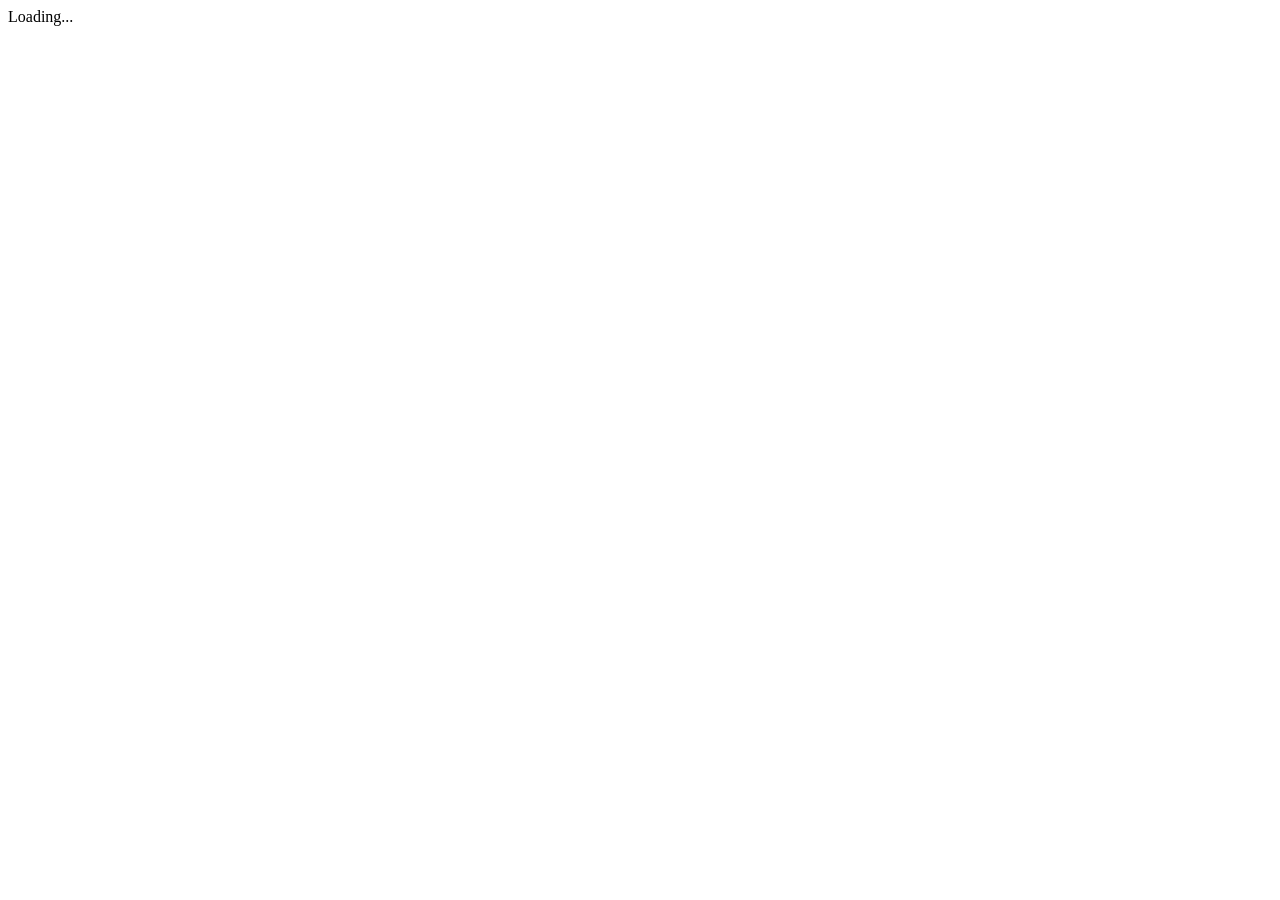
==== index.html @ 7ee4be40 "Update index.html" ====
<!DOCTYPE html>
<html>

<head>

<title>3DX Test Widget</title>

<script src="https://uwa.3dexperience.3ds.com/resources/v1/ui/uwa/js/UWA_W3C.js"></script>

<script>

widget.addEvent('onLoad', function () {

    require(['scripts/Main'], function (Main) {
        Main.init();
    });

});

</script>

</head>

<body>

<div id="widget-content">
Loading...
</div>

</body>
</html>
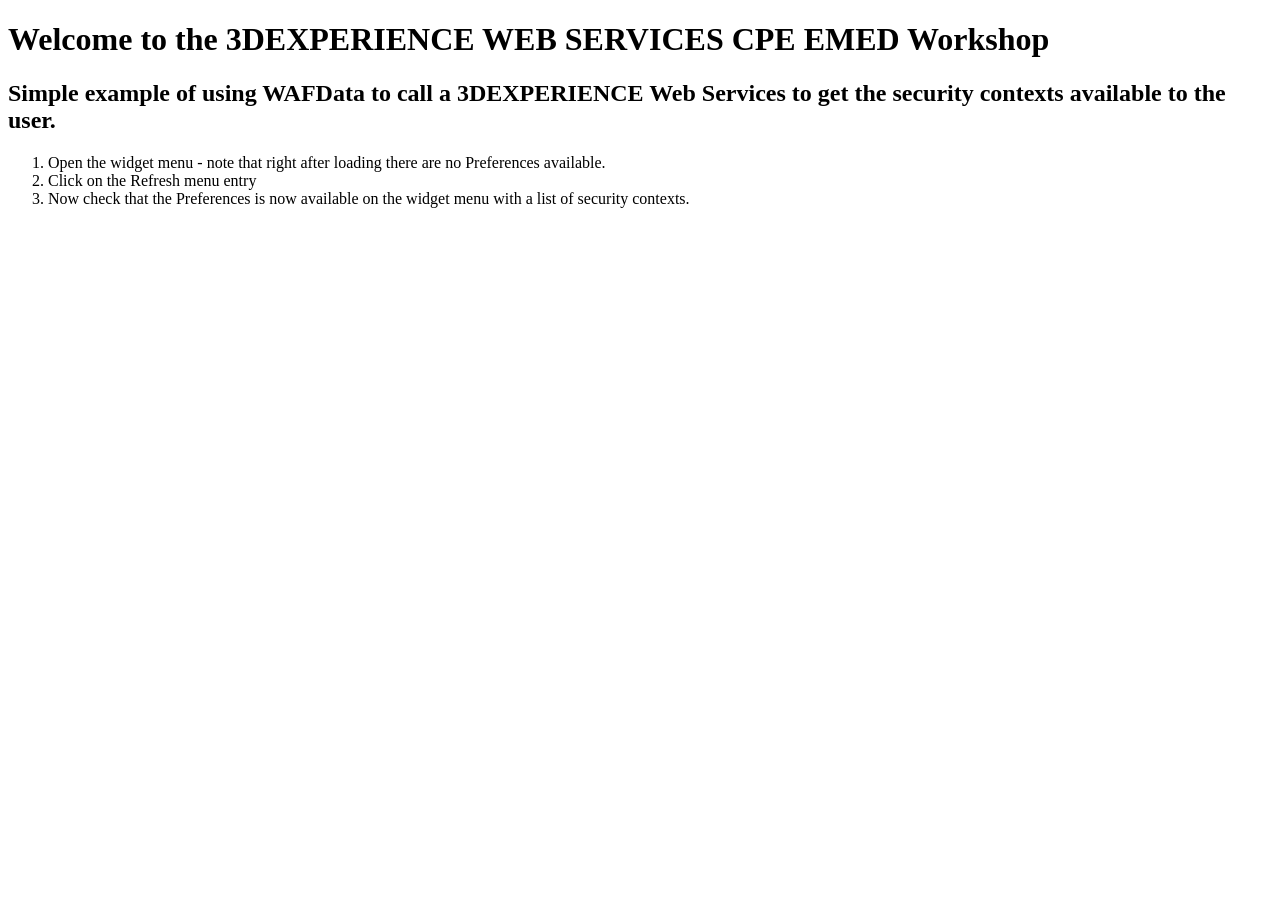
==== commit ef12f905: "Update index.html" ====
--- a/index.html
+++ b/index.html
@@ -1,31 +1,47 @@
-<!DOCTYPE html>
-<html>
+<?xml version="1.0" encoding="utf-8" ?>
+<!DOCTYPE html PUBLIC "-//W3C//DTD XHTML 1.0 Strict//EN" "http://www.w3.org/TR/xhtml1/DTD/xhtml1-strict.dtd">
+<html xmlns="http://www.w3.org/1999/xhtml" xmlns:widget="http://www.netvibes.com/ns/">
 
-<head>
+    <head>
+        <title>CPE EMED - Sample Widget</title>
 
-<title>3DX Test Widget</title>
+        <meta name="author" content="Dassault Systèmes Euromed CPE team" />
+        <meta name="description" content="" />
+        <meta name="apiVersion" content="1.0" />
+        <meta name="debugMode" content="true" />
+        <meta name="strictMode" content="false" />
 
-<script src="https://uwa.3dexperience.3ds.com/resources/v1/ui/uwa/js/UWA_W3C.js"></script>
+        <meta charset="utf-8">
+        <meta http-equiv="X-UA-Compatible" content="IE=edge">
+        <meta name="viewport" content="width=device-width, initial-scale=1">
 
-<script>
+        <!-- Application Preferences -->
+        <widget:preferences>          
+        </widget:preferences>
+        
+        <script src="./scripts/main.js"></script>
 
-widget.addEvent('onLoad', function () {
+    </head>
 
-    require(['scripts/Main'], function (Main) {
-        Main.init();
-    });
+    <body >
+        <h1>Welcome to the 3DEXPERIENCE WEB SERVICES CPE EMED Workshop</h1>
+        <h2>Simple example of using WAFData to call a 3DEXPERIENCE Web Services to get the security contexts available to the user.</h2>
+        <ol>
+            <li>Open the widget menu - note that right after loading there are no Preferences available.</li>
+            <li>Click on the Refresh menu entry</li>
+            <li>Now check that the Preferences is now available on the widget menu with a list of security contexts.</li>
+        </ol>
+    </body>
 
-});
-
-</script>
-
-</head>
-
-<body>
-
-<div id="widget-content">
-Loading...
-</div>
-
-</body>
+	<!-- Widget Initialization -->
+	<script type="text/javascript">
+        function widgetLoading() {
+            if (widget) {
+                executeInitWidget(widget);
+			} else {
+				setTimeout(widgetLoading, 100); //Wait for widget object to be added correctly
+			}
+        }
+		widgetLoading();
+    </script>
 </html>
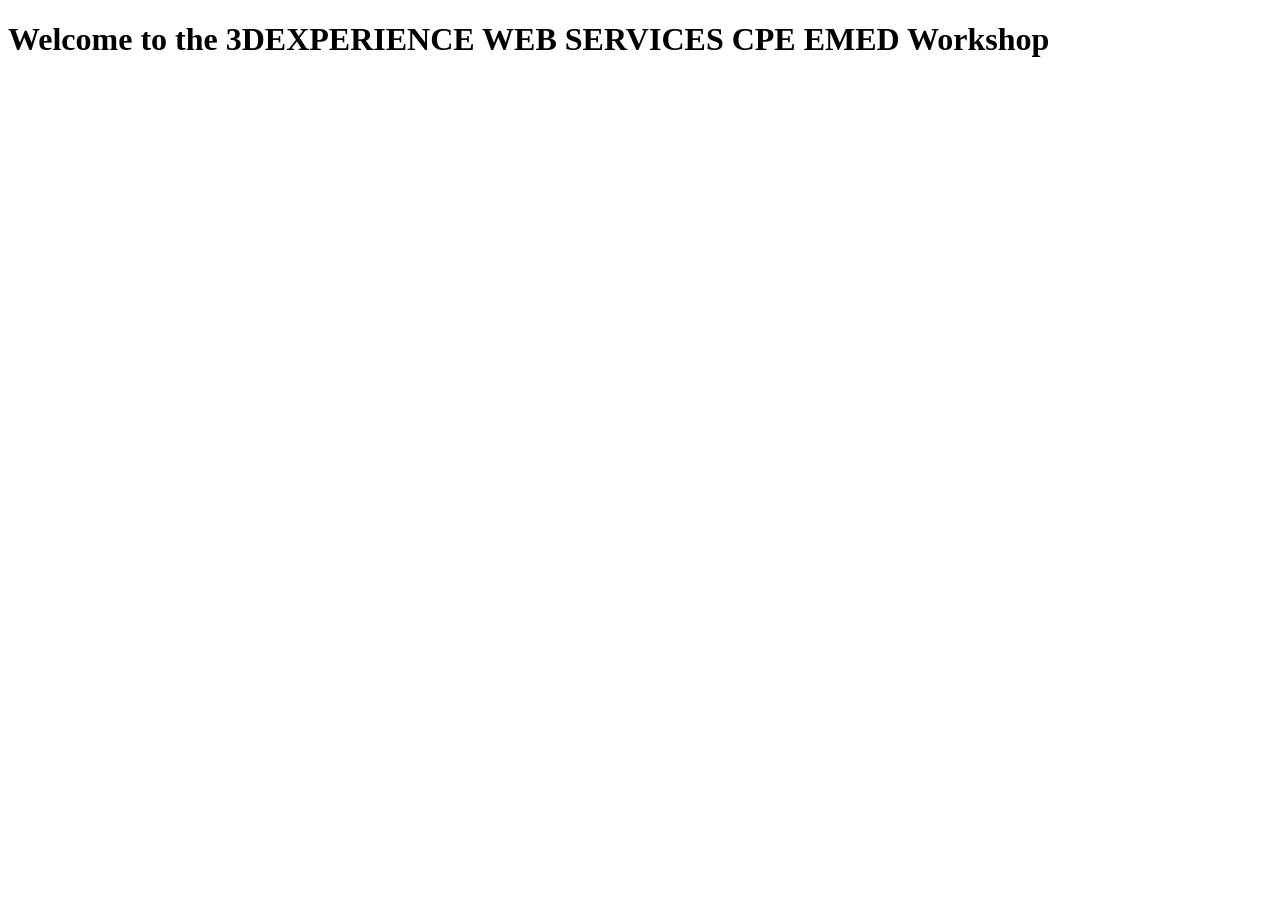
==== commit a81f8c4d: "Update index.html" ====
--- a/index.html
+++ b/index.html
@@ -3,7 +3,7 @@
 <html xmlns="http://www.w3.org/1999/xhtml" xmlns:widget="http://www.netvibes.com/ns/">
 
     <head>
-        <title>CPE EMED - Sample Widget</title>
+        <title>3DX Widget CPE EMED Workshop - Proxified Request</title>
 
         <meta name="author" content="Dassault Systèmes Euromed CPE team" />
         <meta name="description" content="" />
@@ -16,27 +16,25 @@
         <meta name="viewport" content="width=device-width, initial-scale=1">
 
         <!-- Application Preferences -->
-        <widget:preferences>          
+        <widget:preferences>
+            <widget:preference type="text" name="myTextPreference" label="my text preference" defaultValue='Good to see you!' />
         </widget:preferences>
         
         <script src="./scripts/main.js"></script>
 
     </head>
 
-    <body >
+    <body>
         <h1>Welcome to the 3DEXPERIENCE WEB SERVICES CPE EMED Workshop</h1>
-        <h2>Simple example of using WAFData to call a 3DEXPERIENCE Web Services to get the security contexts available to the user.</h2>
-        <ol>
-            <li>Open the widget menu - note that right after loading there are no Preferences available.</li>
-            <li>Click on the Refresh menu entry</li>
-            <li>Now check that the Preferences is now available on the widget menu with a list of security contexts.</li>
-        </ol>
+        <P></P>
+        <h2 id="activityId"></h2>
     </body>
 
-	<!-- Widget Initialization -->
+	<!-- Widget/VueJS Initialization -->
 	<script type="text/javascript">
         function widgetLoading() {
-            if (widget) {
+            if (widget) 
+            {
                 executeInitWidget(widget);
 			} else {
 				setTimeout(widgetLoading, 100); //Wait for widget object to be added correctly
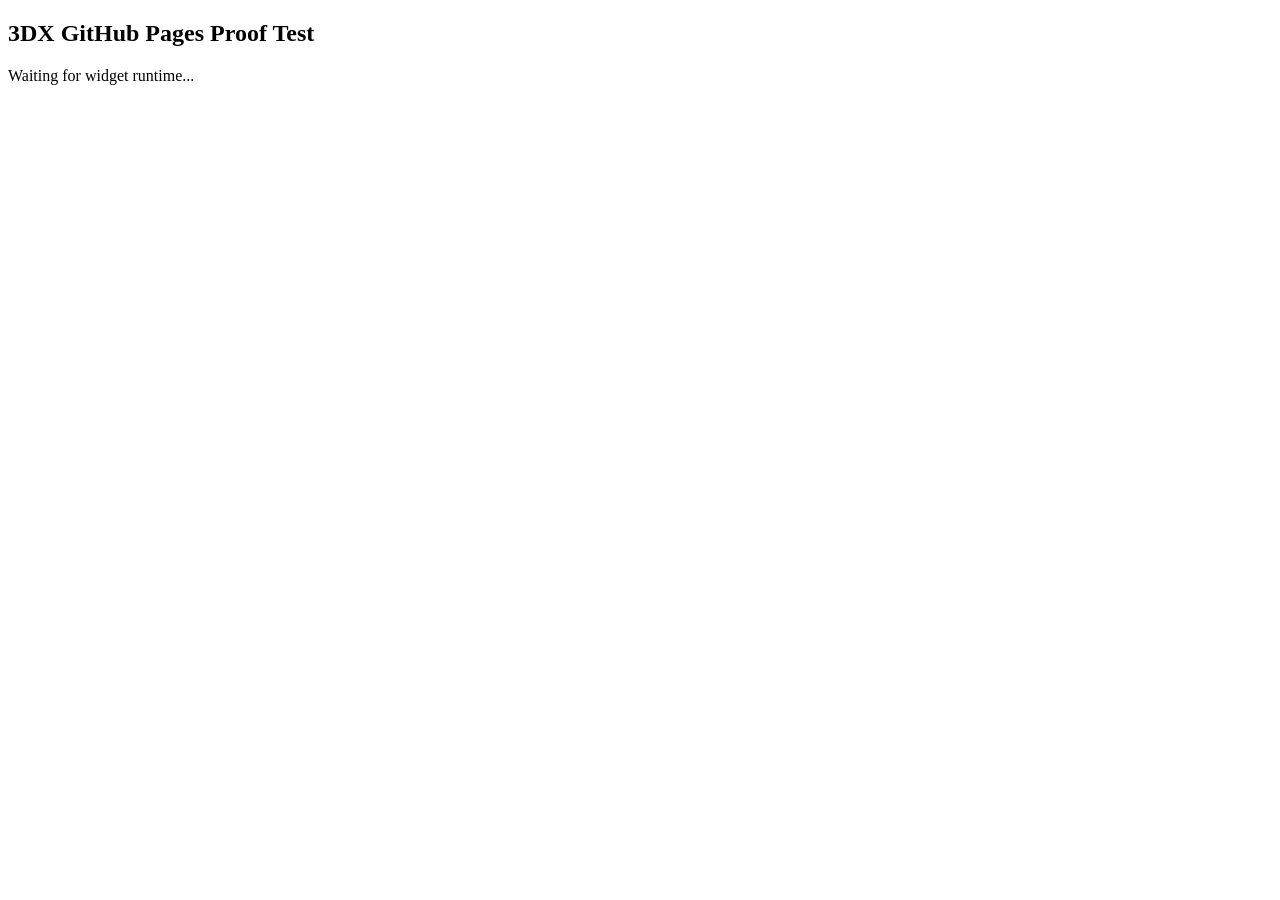
==== commit 2c86ab3b: "Update index.html" ====
--- a/index.html
+++ b/index.html
@@ -1,45 +1,36 @@
 <?xml version="1.0" encoding="utf-8" ?>
-<!DOCTYPE html PUBLIC "-//W3C//DTD XHTML 1.0 Strict//EN" "http://www.w3.org/TR/xhtml1/DTD/xhtml1-strict.dtd">
+<!DOCTYPE html PUBLIC "-//W3C//DTD XHTML 1.0 Strict//EN"
+    "http://www.w3.org/TR/xhtml1/DTD/xhtml1-strict.dtd">
 <html xmlns="http://www.w3.org/1999/xhtml" xmlns:widget="http://www.netvibes.com/ns/">
+<head>
+    <title>3DX GitHub Pages Proof Test</title>
 
-    <head>
-        <title>3DX Widget CPE EMED Workshop - Proxified Request</title>
+    <meta name="author" content="Test Widget" />
+    <meta name="description" content="Proof test for 3DX API access from GitHub Pages" />
+    <meta name="apiVersion" content="1.0" />
+    <meta name="debugMode" content="true" />
+    <meta name="strictMode" content="false" />
 
-        <meta name="author" content="Dassault Systèmes Euromed CPE team" />
-        <meta name="description" content="" />
-        <meta name="apiVersion" content="1.0" />
-        <meta name="debugMode" content="true" />
-        <meta name="strictMode" content="false" />
+    <meta charset="utf-8" />
+    <meta http-equiv="X-UA-Compatible" content="IE=edge" />
+    <meta name="viewport" content="width=device-width, initial-scale=1" />
 
-        <meta charset="utf-8">
-        <meta http-equiv="X-UA-Compatible" content="IE=edge">
-        <meta name="viewport" content="width=device-width, initial-scale=1">
+    <script src="./scripts/main.js"></script>
+</head>
 
-        <!-- Application Preferences -->
-        <widget:preferences>
-            <widget:preference type="text" name="myTextPreference" label="my text preference" defaultValue='Good to see you!' />
-        </widget:preferences>
-        
-        <script src="./scripts/main.js"></script>
+<body>
+    <h2>3DX GitHub Pages Proof Test</h2>
+    <div id="status">Waiting for widget runtime...</div>
+</body>
 
-    </head>
-
-    <body>
-        <h1>Welcome to the 3DEXPERIENCE WEB SERVICES CPE EMED Workshop</h1>
-        <P></P>
-        <h2 id="activityId"></h2>
-    </body>
-
-	<!-- Widget/VueJS Initialization -->
-	<script type="text/javascript">
-        function widgetLoading() {
-            if (widget) 
-            {
-                executeInitWidget(widget);
-			} else {
-				setTimeout(widgetLoading, 100); //Wait for widget object to be added correctly
-			}
+<script type="text/javascript">
+    function widgetLoading() {
+        if (typeof widget !== "undefined" && widget) {
+            executeInitWidget(widget);
+        } else {
+            setTimeout(widgetLoading, 100);
         }
-		widgetLoading();
-    </script>
+    }
+    widgetLoading();
+</script>
 </html>
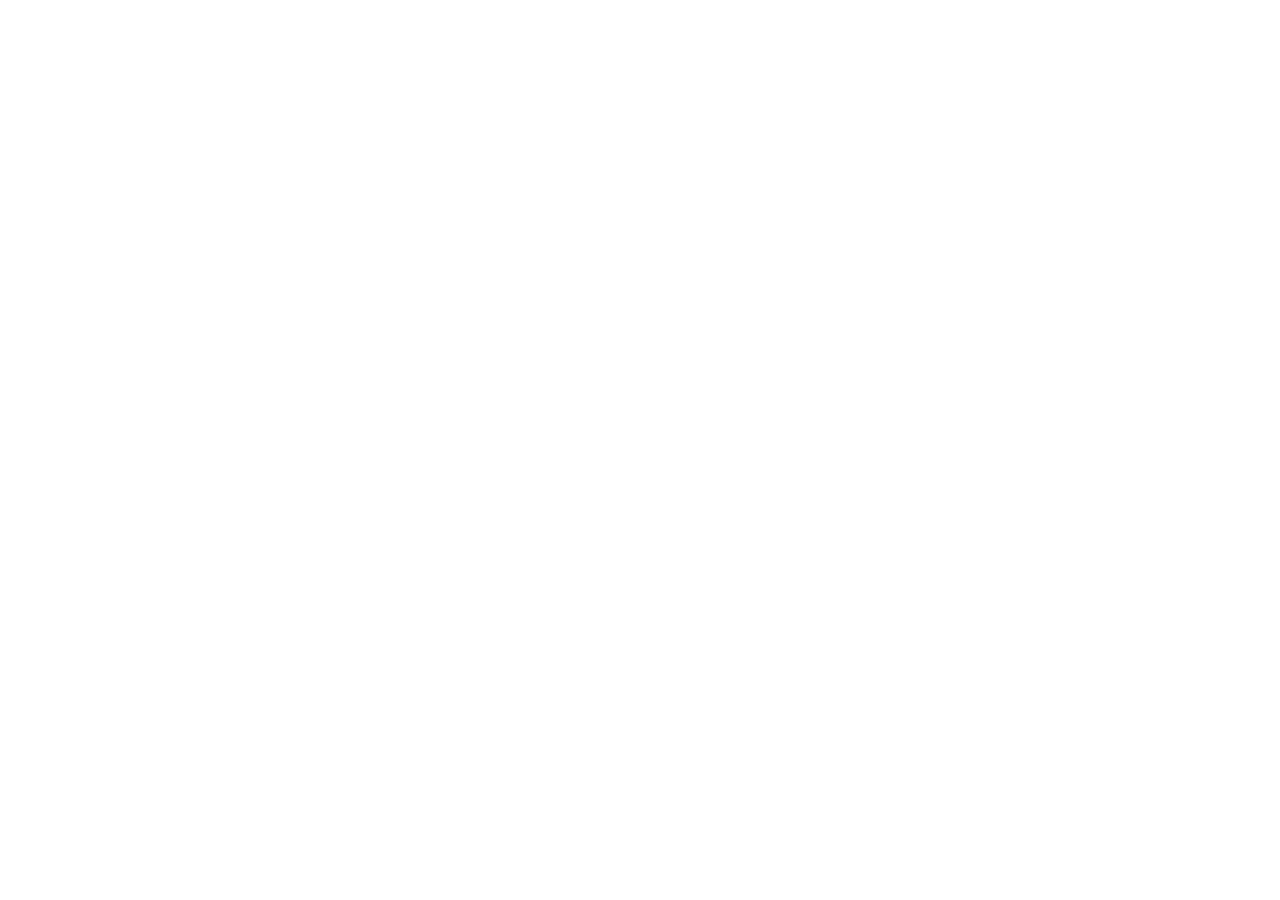
==== commit e1a4a990: "Update index.html" ====
--- a/index.html
+++ b/index.html
@@ -15,22 +15,38 @@
     <meta http-equiv="X-UA-Compatible" content="IE=edge" />
     <meta name="viewport" content="width=device-width, initial-scale=1" />
 
-    <script src="./scripts/main.js"></script>
-</head>
+    <script type="text/javascript">
+    function show(msg) {
+        var el = document.getElementById("status");
+        if (el) el.textContent = msg;
+        console.log(msg);
+    }
 
-<body>
-    <h2>3DX GitHub Pages Proof Test</h2>
-    <div id="status">Waiting for widget runtime...</div>
-</body>
+    function widgetLoading(attempt) {
+        attempt = attempt || 0;
 
-<script type="text/javascript">
-    function widgetLoading() {
-        if (typeof widget !== "undefined" && widget) {
-            executeInitWidget(widget);
-        } else {
-            setTimeout(widgetLoading, 100);
+        var info = [
+            "window.widget=" + typeof window.widget,
+            "window.require=" + typeof window.require,
+            "window.requirejs=" + typeof window.requirejs
+        ].join(" | ");
+
+        if (typeof window.widget !== "undefined" && window.widget) {
+            show("Classic widget runtime detected. " + info);
+            executeInitWidget(window.widget);
+            return;
         }
+
+        if (attempt > 20) {
+            show("No classic widget runtime detected. " + info);
+            return;
+        }
+
+        setTimeout(function () {
+            widgetLoading(attempt + 1);
+        }, 300);
     }
+
     widgetLoading();
 </script>
 </html>
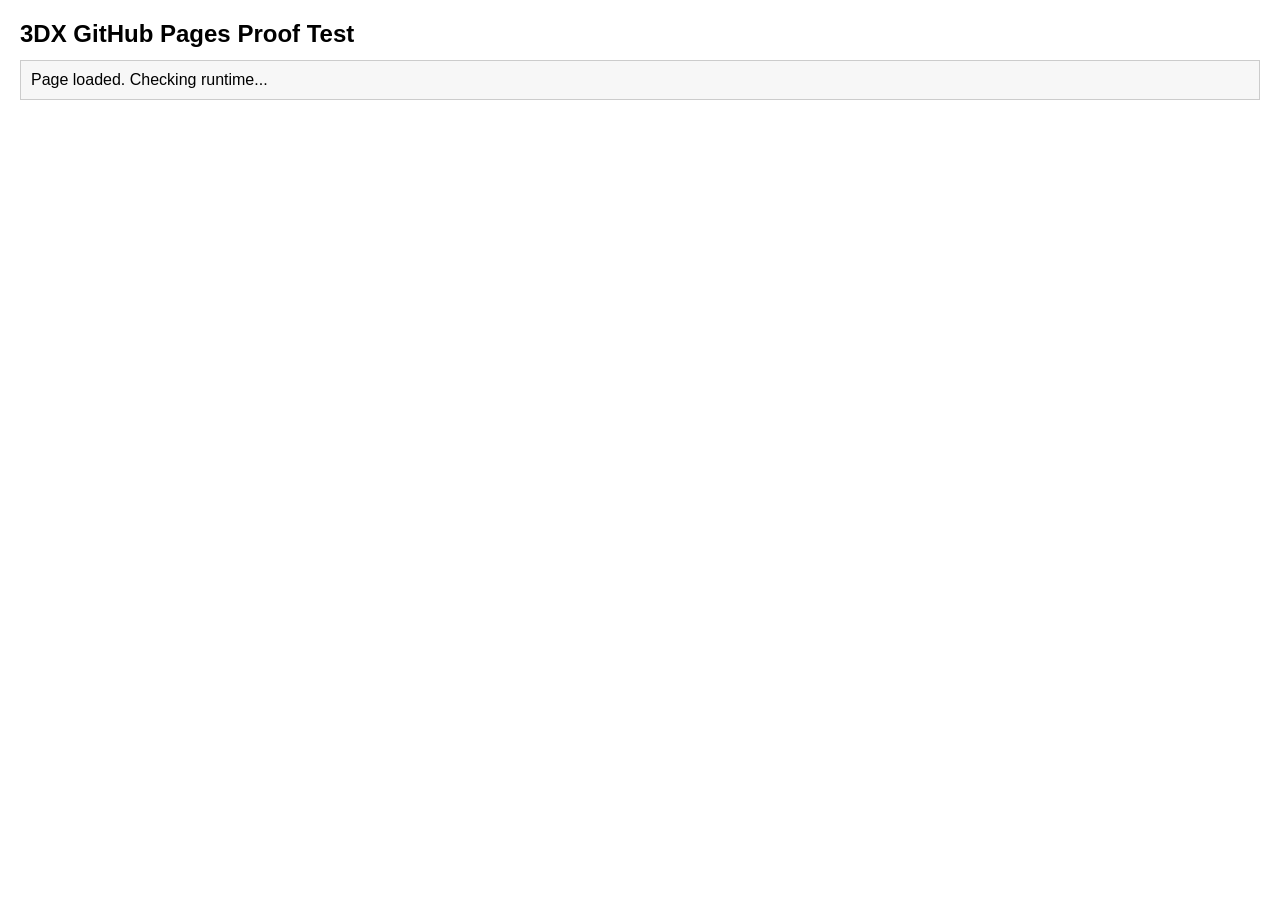
==== commit 84273186: "Update index.html" ====
--- a/index.html
+++ b/index.html
@@ -1,12 +1,12 @@
 <?xml version="1.0" encoding="utf-8" ?>
 <!DOCTYPE html PUBLIC "-//W3C//DTD XHTML 1.0 Strict//EN"
-    "http://www.w3.org/TR/xhtml1/DTD/xhtml1-strict.dtd">
+  "http://www.w3.org/TR/xhtml1/DTD/xhtml1-strict.dtd">
 <html xmlns="http://www.w3.org/1999/xhtml" xmlns:widget="http://www.netvibes.com/ns/">
 <head>
     <title>3DX GitHub Pages Proof Test</title>
 
-    <meta name="author" content="Test Widget" />
-    <meta name="description" content="Proof test for 3DX API access from GitHub Pages" />
+    <meta name="author" content="Nagaraj Test Widget" />
+    <meta name="description" content="Runtime check for 3DX + GitHub Pages" />
     <meta name="apiVersion" content="1.0" />
     <meta name="debugMode" content="true" />
     <meta name="strictMode" content="false" />
@@ -15,38 +15,80 @@
     <meta http-equiv="X-UA-Compatible" content="IE=edge" />
     <meta name="viewport" content="width=device-width, initial-scale=1" />
 
-    <script type="text/javascript">
-    function show(msg) {
-        var el = document.getElementById("status");
-        if (el) el.textContent = msg;
-        console.log(msg);
-    }
-
-    function widgetLoading(attempt) {
-        attempt = attempt || 0;
-
-        var info = [
-            "window.widget=" + typeof window.widget,
-            "window.require=" + typeof window.require,
-            "window.requirejs=" + typeof window.requirejs
-        ].join(" | ");
-
-        if (typeof window.widget !== "undefined" && window.widget) {
-            show("Classic widget runtime detected. " + info);
-            executeInitWidget(window.widget);
-            return;
+    <style>
+        body {
+            font-family: Arial, sans-serif;
+            margin: 20px;
         }
 
-        if (attempt > 20) {
-            show("No classic widget runtime detected. " + info);
-            return;
+        h2 {
+            margin-bottom: 12px;
         }
 
-        setTimeout(function () {
-            widgetLoading(attempt + 1);
-        }, 300);
-    }
+        #status {
+            padding: 10px;
+            border: 1px solid #ccc;
+            background: #f7f7f7;
+            white-space: pre-wrap;
+        }
+    </style>
+</head>
 
-    widgetLoading();
-</script>
+<body>
+    <h2>3DX GitHub Pages Proof Test</h2>
+    <div id="status">Page loaded. Checking runtime...</div>
+
+    <script type="text/javascript">
+        function show(msg) {
+            var el = document.getElementById("status");
+            if (el) {
+                el.textContent = msg;
+            }
+            console.log(msg);
+        }
+
+        // Safe stub so page never crashes if widget runtime appears
+        function executeInitWidget(w) {
+            show(
+                "Classic widget runtime detected.\n" +
+                "typeof widget = " + typeof window.widget + "\n" +
+                "typeof require = " + typeof window.require + "\n" +
+                "typeof requirejs = " + typeof window.requirejs + "\n\n" +
+                "Next step: now we can test WAFData / 3DX API."
+            );
+        }
+
+        function widgetLoading(attempt) {
+            attempt = attempt || 0;
+
+            var info =
+                "window.widget = " + typeof window.widget + "\n" +
+                "window.require = " + typeof window.require + "\n" +
+                "window.requirejs = " + typeof window.requirejs;
+
+            if (typeof window.widget !== "undefined" && window.widget) {
+                executeInitWidget(window.widget);
+                return;
+            }
+
+            if (attempt > 20) {
+                show(
+                    "No classic widget runtime detected.\n\n" +
+                    info + "\n\n" +
+                    "This means:\n" +
+                    "1. GitHub Pages is serving the page correctly.\n" +
+                    "2. The page is NOT getting the classic widget object.\n" +
+                    "3. The current issue is runtime/app registration, not hosting."
+                );
+                return;
+            }
+
+            setTimeout(function () {
+                widgetLoading(attempt + 1);
+            }, 300);
+        }
+
+        widgetLoading();
+    </script>
+</body>
 </html>
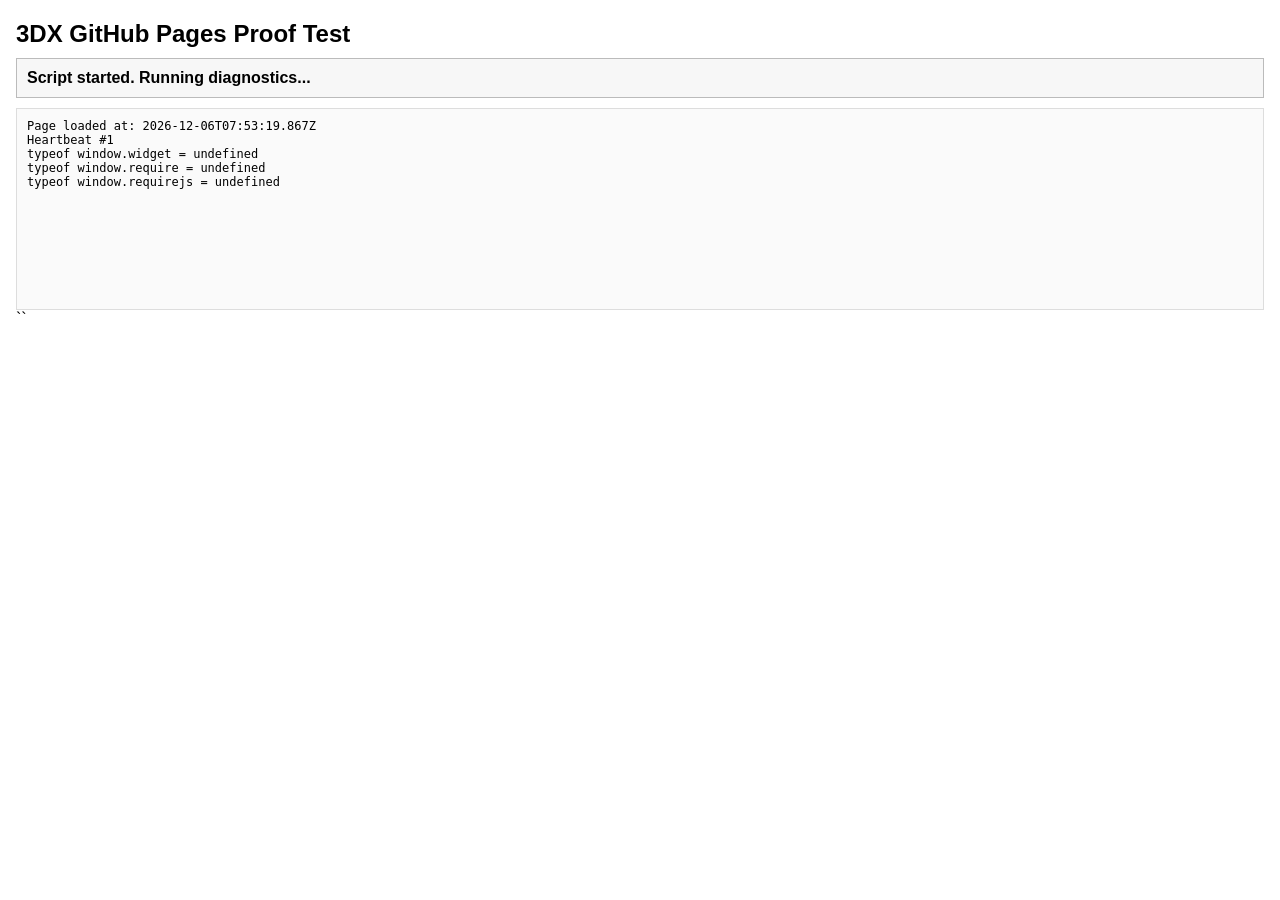
==== commit 88e681eb: "Update index.html" ====
--- a/index.html
+++ b/index.html
@@ -1,94 +1,110 @@
-<?xml version="1.0" encoding="utf-8" ?>
-<!DOCTYPE html PUBLIC "-//W3C//DTD XHTML 1.0 Strict//EN"
-  "http://www.w3.org/TR/xhtml1/DTD/xhtml1-strict.dtd">
-<html xmlns="http://www.w3.org/1999/xhtml" xmlns:widget="http://www.netvibes.com/ns/">
+<!DOCTYPE html>
+<html lang="en">
 <head>
-    <title>3DX GitHub Pages Proof Test</title>
+  <meta charset="utf-8" />
+  <meta http-equiv="X-UA-Compatible" content="IE=edge" />
+  <meta name="viewport" content="width=device-width, initial-scale=1" />
+  <title>3DX Runtime Debug Test</title>
 
-    <meta name="author" content="Nagaraj Test Widget" />
-    <meta name="description" content="Runtime check for 3DX + GitHub Pages" />
-    <meta name="apiVersion" content="1.0" />
-    <meta name="debugMode" content="true" />
-    <meta name="strictMode" content="false" />
+  <style>
+    body {
+      font-family: Arial, sans-serif;
+      margin: 16px;
+    }
+    h2 {
+      margin-bottom: 10px;
+    }
+    #status {
+      padding: 10px;
+      border: 1px solid #bbb;
+      background: #f7f7f7;
+      font-weight: bold;
+      margin-bottom: 10px;
+      white-space: pre-wrap;
+    }
+    #log {
+      border: 1px solid #ddd;
+      background: #fafafa;
+      padding: 10px;
+      min-height: 180px;
+      white-space: pre-wrap;
+      font-family: Consolas, monospace;
+      font-size: 12px;
+      overflow: auto;
+    }
+  </style>
+</head>
+<body>
+  <h2>3DX GitHub Pages Proof Test</h2>
+  <div id="status">Starting script...</div>
+  <div id="log"></div>
 
-    <meta charset="utf-8" />
-    <meta http-equiv="X-UA-Compatible" content="IE=edge" />
-    <meta name="viewport" content="width=device-width, initial-scale=1" />
+  <script>
+    (function () {
+      var statusEl = document.getElementById("status");
+      var logEl = document.getElementById("log");
 
-    <style>
-        body {
-            font-family: Arial, sans-serif;
-            margin: 20px;
+      function setStatus(msg) {
+        statusEl.textContent = msg;
+        console.log("[STATUS]", msg);
+      }
+
+      function log(msg) {
+        logEl.textContent += msg + "\n";
+        console.log("[LOG]", msg);
+      }
+
+      setStatus("Script started. Running diagnostics...");
+      log("Page loaded at: " + new Date().toISOString());
+
+      var count = 0;
+
+      var timer = setInterval(function () {
+        count++;
+
+        log("Heartbeat #" + count);
+        log("typeof window.widget = " + typeof window.widget);
+        log("typeof window.require = " + typeof window.require);
+        log("typeof window.requirejs = " + typeof window.requirejs);
+
+        if (typeof window.widget !== "undefined" && window.widget) {
+          clearInterval(timer);
+          setStatus("Classic widget runtime detected.");
+
+          if (typeof window.require === "function") {
+            try {
+              window.require(
+                ["DS/WAFData/WAFData"],
+                function (WAFData) {
+                  log("WAFData loaded successfully.");
+                  log("typeof WAFData = " + typeof WAFData);
+                  setStatus("Classic widget runtime + WAFData available. Ready for 3DX API test.");
+                },
+                function (err) {
+                  log("Require callback error: " + JSON.stringify(err));
+                  setStatus("Widget runtime exists, but WAFData module failed to load.");
+                }
+              );
+            } catch (e) {
+              log("Exception during require/WAFData load: " + e.message);
+              setStatus("Widget runtime exists, but require/WAFData threw an exception.");
+            }
+          } else {
+            setStatus("Classic widget runtime detected, but require() is not available.");
+          }
+
+          return;
         }
 
-        h2 {
-            margin-bottom: 12px;
+        if (count >= 10) {
+          clearInterval(timer);
+          setStatus("No classic widget runtime detected after 10 seconds.");
+          log("Conclusion: page is hosted correctly, but classic widget object is not being injected.");
+          log("Likely causes: app registration type, cached page, or non-classic app container.");
         }
-
-        #status {
-            padding: 10px;
-            border: 1px solid #ccc;
-            background: #f7f7f7;
-            white-space: pre-wrap;
-        }
-    </style>
-</head>
-
-<body>
-    <h2>3DX GitHub Pages Proof Test</h2>
-    <div id="status">Page loaded. Checking runtime...</div>
-
-    <script type="text/javascript">
-        function show(msg) {
-            var el = document.getElementById("status");
-            if (el) {
-                el.textContent = msg;
-            }
-            console.log(msg);
-        }
-
-        // Safe stub so page never crashes if widget runtime appears
-        function executeInitWidget(w) {
-            show(
-                "Classic widget runtime detected.\n" +
-                "typeof widget = " + typeof window.widget + "\n" +
-                "typeof require = " + typeof window.require + "\n" +
-                "typeof requirejs = " + typeof window.requirejs + "\n\n" +
-                "Next step: now we can test WAFData / 3DX API."
-            );
-        }
-
-        function widgetLoading(attempt) {
-            attempt = attempt || 0;
-
-            var info =
-                "window.widget = " + typeof window.widget + "\n" +
-                "window.require = " + typeof window.require + "\n" +
-                "window.requirejs = " + typeof window.requirejs;
-
-            if (typeof window.widget !== "undefined" && window.widget) {
-                executeInitWidget(window.widget);
-                return;
-            }
-
-            if (attempt > 20) {
-                show(
-                    "No classic widget runtime detected.\n\n" +
-                    info + "\n\n" +
-                    "This means:\n" +
-                    "1. GitHub Pages is serving the page correctly.\n" +
-                    "2. The page is NOT getting the classic widget object.\n" +
-                    "3. The current issue is runtime/app registration, not hosting."
-                );
-                return;
-            }
-
-            setTimeout(function () {
-                widgetLoading(attempt + 1);
-            }, 300);
-        }
-
-        widgetLoading();
-    </script>
+      }, 1000);
+    })();
+  </script>
 </body>
 </html>
+``
